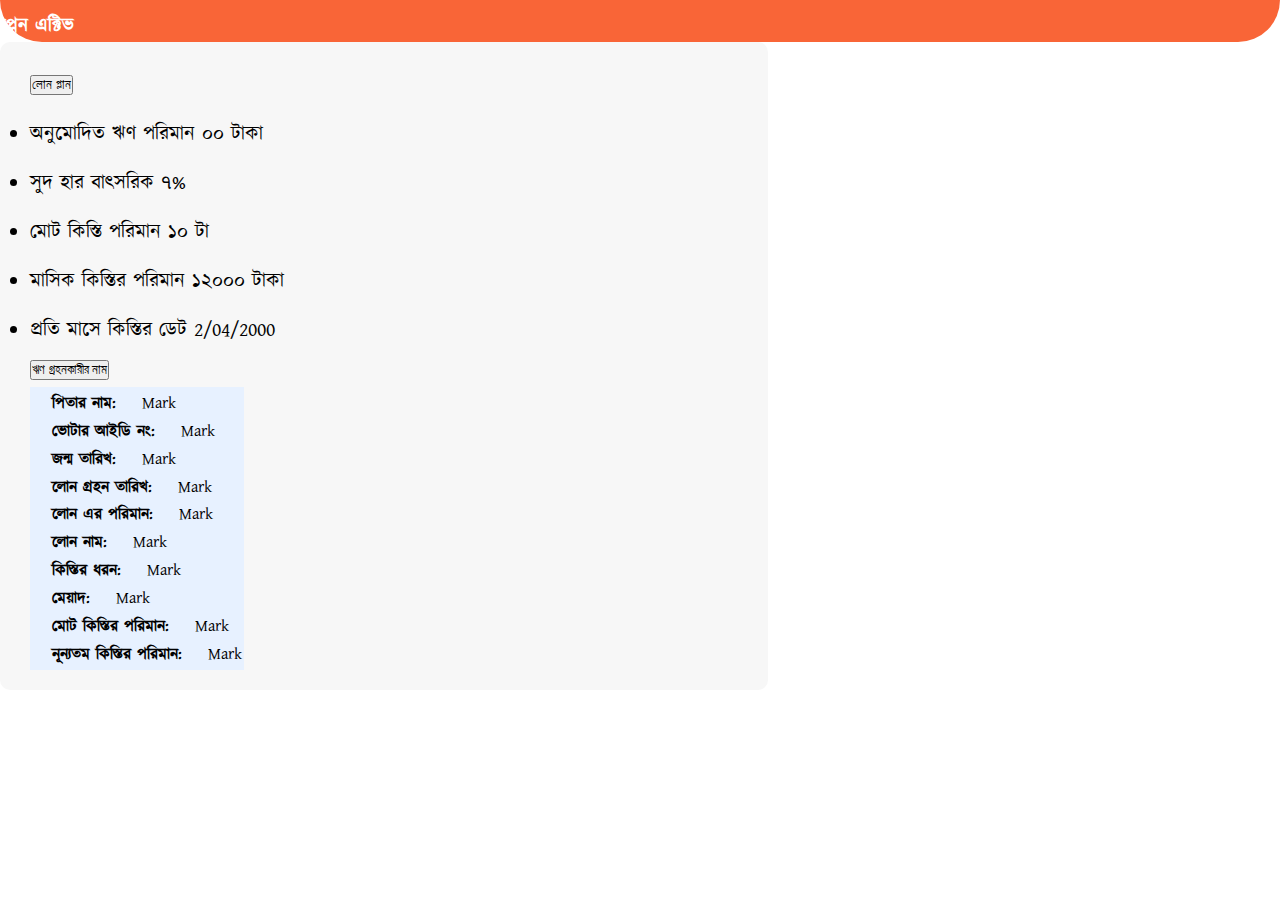
==== active-plan.html @ 70abbf38 "Add files via upload" ====
<!doctype html>
<html lang="en">
  <head>
    <!-- Required meta tags -->
    <meta charset="utf-8">
    <meta name="viewport" content="width=device-width, initial-scale=1">

    <!-- Bootstrap CSS -->
    <link href="https://cdn.jsdelivr.net/npm/bootstrap@5.0.2/dist/css/bootstrap.min.css" rel="stylesheet" integrity="sha384-EVSTQN3/azprG1Anm3QDgpJLIm9Nao0Yz1ztcQTwFspd3yD65VohhpuuCOmLASjC" crossorigin="anonymous">
    <!--font-awesome link-->
    <link rel="stylesheet" href="https://stackpath.bootstrapcdn.com/font-awesome/4.7.0/css/font-awesome.min.css">
    <!-- custom css link -->
    <link rel="stylesheet" href="step1.css">

    <title>প্লেন এক্টিভ</title>
  </head>
  <body>
    <header>
        <div class="container header-box">
            <div class="row">
                <div class="col-12 text-center">
                    <h3>প্লেন এক্টিভ</h3>
                </div>
            </div>
        </div>
    </header>
    
    <section id="step">
        <div class="container step-head py-5">
            <div class="row">
                <div class="col-12 d-flex justify-content-center">
                    <div class="step-card">
                      <div class="accordion" id="accordionExample">
                        <div class="accordion-item ">
                          <h2 class="accordion-header " id="headingOne">
                            <button class="accordion-button fs-4" type="button" data-bs-toggle="collapse" data-bs-target="#collapseOne" aria-expanded="true" aria-controls="collapseOne">
                              লোন প্লান
                            </button>
                          </h2>
                          <div id="collapseOne" class="accordion-collapse collapse show " aria-labelledby="headingOne" data-bs-parent="#accordionExample">
                            <div class="accordion-body">
                              <ul class="ps-4">
                                <li>অনু‌মোদিত ঋণ প‌রিমান ০০ টাকা</li>
                                <li>সুদ হার বাৎস‌রিক ৭%</li>
                                <li>মোট কি‌স্তি প‌রিমান ১০ টা</li>
                                <li>মা‌সিক কি‌স্তির প‌রিমান ১২০০০ টাকা</li>
                                <li>প্রতি মা‌সে কি‌স্তির ডেট 2/04/2000</li>
                              </ul>
                            </div>
                          </div>
                        </div>
                        <div class="accordion-item">
                          <h2 class="accordion-header" id="headingTwo">
                            <button class="accordion-button collapsed fs-4" type="button" data-bs-toggle="collapse" data-bs-target="#collapseTwo" aria-expanded="false" aria-controls="collapseTwo">
                              ঋণ গ্রহনকারীর নাম
                            </button>
                          </h2>
                          <div id="collapseTwo" class="accordion-collapse collapse" aria-labelledby="headingTwo" data-bs-parent="#accordionExample">
                            <div class="accordion-body">
                              <table class="table ">
                                
                                <tbody>
                                  <tr>
                                    <th scope="row">পিতার নাম:</th>
                                    <td>Mark</td>
                                    
                                  </tr>
                                  <tr>
                                    <th scope="row">ভোটার আই‌ডি নং:</th>
                                    <td>Mark</td>
                                    
                                  </tr>
                                  <tr>
                                    <th scope="row">জন্ম তা‌রিখ:</th>
                                    <td>Mark</td>
                                    
                                  </tr>
                                  <tr>
                                    <th scope="row">‌লোন গ্রহন তা‌রিখ:</th>
                                    <td>Mark</td>
                                    
                                  </tr>
                                  <tr>
                                    <th scope="row">‌লোন এর প‌রিমান:</th>
                                    <td>Mark</td>
                                    
                                  </tr>
                                  <tr>
                                    <th scope="row">
                                      ‌লোন নাম:</th>
                                    <td>Mark</td>
                                    
                                  </tr>
                                  <tr>
                                    <th scope="row">
                                      কি‌স্তির ধরন:</th>
                                    <td>Mark</td>
                                    
                                  </tr>
                                  <tr>
                                    <th scope="row">
                                      মেয়াদ:</th>
                                    <td>Mark</td>
                                    
                                  </tr>
                                  <tr>
                                    <th scope="row">মোট কি‌স্তির প‌রিমান:</th>
                                    <td>Mark</td>
                                    
                                  </tr>
                                  <tr>
                                    <th scope="row">নূন‌্যতম ‌কি‌স্তির প‌রিমান:</th>
                                    <td>Mark</td>
                                    
                                  </tr>
                                  
                                </tbody>
                              </table>
                            </div>
                          </div>
                        </div>
                        
                      </div>

                    </div>
                </div>
            </div>
        </div>
    </section>

    <!-- Optional JavaScript; choose one of the two! -->

    <!-- Option 1: Bootstrap Bundle with Popper -->
    <script src="https://cdn.jsdelivr.net/npm/bootstrap@5.0.2/dist/js/bootstrap.bundle.min.js" integrity="sha384-MrcW6ZMFYlzcLA8Nl+NtUVF0sA7MsXsP1UyJoMp4YLEuNSfAP+JcXn/tWtIaxVXM" crossorigin="anonymous"></script>
  </body>
</html>
---- step1.css ----
*{
    margin: 0;
    padding: 0;
    box-sizing: border-box;
}
@font-face{
    font-family: 'Kalpurush';
    src: url(fonts/Kalpurush.ttf);
}
body{
    font-family: 'kalpurush';
}
p{
    margin: 0%;
}
a{
    text-decoration:none;
}
ul{
    padding: 0%;
}
.header-box{
    background: #F96537;
    padding: 10px 0 0 0;
    border-bottom-left-radius: 50px;
    border-bottom-right-radius: 50px;
}
.header-box h3{
    color: #fff;
}

.step-card{
    width: 60%;
    background:rgb(247, 247, 247); 
    padding: 20px 30px;
    border-radius: 10px;
}
@media (max-width: 991.98px) {

    .step-card{
        width: 100%;
         
    }
 }

.pro-img img{
    max-width: 120px;
}
.step-parr p{
    font-size: 20px;
}
th,tr,td{
    border: none;
}
.nid-img{
    display: flex;
    justify-content: space-between;
    flex-wrap: wrap;
}
.front-img img,
.back-img img{
    max-width: 350px;
    max-height: 220px;
}
.cash{
    display: flex;
    justify-content:center;
}
.balance h3{
    font-size: 22px;
}
.pay-img{
    border-bottom: 3px solid #E20F6B;
}
.bkash-bg{
    background: #E20F6B;
}
.nagad-bg{
    background-image: linear-gradient(to right, #e51017, #e83a11, #eb520d, #ed670c, #ee7910, #ee7910, #ee7910, #ee7910, #ed670c, #eb520d, #e83a11, #e51017);
}
.roket{
    background: #8A288F;
}
.roket-img{
    border-bottom: 3px solid #8A288F
}
.accordion-body li{
    margin-top: 16px;
    font-size: 20px;
    
}
.accordion-body th{
    display: inline-block;
   padding-left: 20px; 

  
}
.accordion-body td{
   display: inline-block;
   padding-left: 20px; 
}
.accordion-body table{
  background: #E7F1FF;
}
.accordion-body tr{
  display: block;
  border: bottom 1px solid #fff;
}






























/* 














#user_id{
    width: 100%;
    margin:auto 0 ;
}
.user-container{
    background: #F96537;
    padding: 10px 150px;
    margin-top: 5px;
    border-bottom-left-radius: 50px ;
    border-bottom-right-radius: 50px ;
    
}
.profile{
    display: flex;
    align-items: center;
}
.profile-img{
    border-radius: 100%;
    max-width: 120px;
    max-height: 120px;
}
.profile-img a img{
   width: 120px;
    max-height: 120px;
    border-radius: 100%;
    border: 4px solid #fff;
}
.profile-text{
    margin-left: 20px;
    color: #fff;
}
.admin{
    font-size: small;
}
.b-box{
    display: flex;
    justify-content: flex-end;
}
.balance-box{
    width: 120px;
    height: 120px;
    border-radius: 100%;
    background:#fff;
    display: flex;
    justify-content: center;
    align-items: center;
}
.price{
    font-weight: bold;
    font-size: 20px;
}


/*************************
    option section CSS
 *************************/



 /*  
 #option{
     padding-top: 50px;
 }
 .option{
     padding: 0 150px;
 }
 .option-box{
     text-align: center;
 }
 .option-box img{
     width: 100px;
     margin-bottom: 10px;
 }
 .option-box a{
     color: #000;
     font-weight: 700;
     transition: all 0.2s ease;

 }
 .option-box a:hover{
     color: #F96537;
     transition: all 0.2s ease;
 }

 
 /* owl carousl css */

 /*
 .item img{
     width: 100%;
     max-height: 450px;
 }
 .owl-theme .owl-nav {
    display: none;
}
 .owl-theme .owl-dots {
    position: absolute;
    bottom: 10px;
    left: 32px;
}
.owl-theme .owl-dots .owl-dot.active span, .owl-theme .owl-dots .owl-dot:hover span {
    background: #F96537;
}
.footer{
    padding: 0 150px;
    background: #F96537;
    border-top-left-radius: 50px;
    border-top-right-radius: 50px;
}
.footer a{
    display: inline-block;
}
.footer img{
    width: 50px;
}
.social{
    margin-top: 30px;
    text-align: center;
}
.social ul li{
    display: inline-block;
}
.social ul li a:hover {
    color: rgba(252, 252, 252, 0.642) !important;
    transition: all .2s ease;
}
.social ul li a:hover i {
    transition: all .2s ease;
}
.social ul li a{
    color: #fff !important;
    font-size: 20px;
    display: inline-block;
    text-align: center;
    margin-right: 24px;
}
.social ul li a i{
    transition: all .4s ease;
    display: inline-block;
}

*/
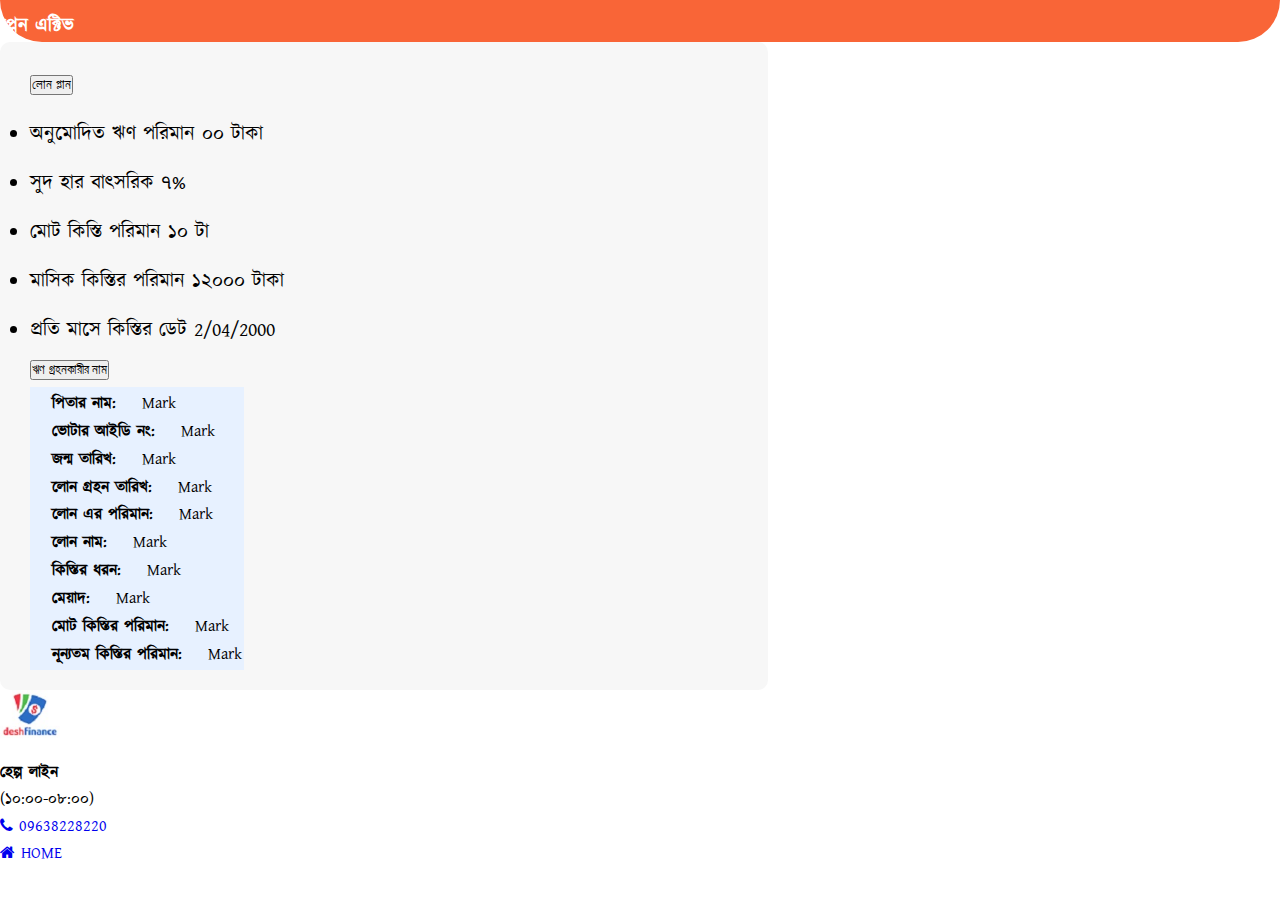
==== commit ba5af90e: "Add files via upload" ====
--- a/active-plan.html
+++ b/active-plan.html
@@ -16,7 +16,7 @@
   </head>
   <body>
     <header>
-        <div class="container header-box">
+        <div class="container header-box bg-danger">
             <div class="row">
                 <div class="col-12 text-center">
                     <h3>প্লেন এক্টিভ</h3>
@@ -127,6 +127,29 @@
             </div>
         </div>
     </section>
+    <footer id="footer text-white">
+      <div class="container-lg footer bg-danger py-3 rounded-top">
+          <div class="row">
+              <div class="col-3 d-flex align-items-center">
+                  <a href="#" class="ps-3 w-25"><img src="img/dash_logo.jpg" alt=""></a>
+              </div>
+              <div class="col-5">
+                <div class="social">
+                  <div class="help text-white">
+                    <h4 class="d-inline">হেল্প লাইন</h4>
+                    <p class="d-inline">(১০:০০-০৮:০০)</p>
+                  </div>
+                  <div class="phone text-white mt-2">
+                    <a href="tel:09638228220" class="text-white border-white"><i class="fa fa-phone"></i> 09638228220</a>
+                  </div>
+                </div>
+              </div>
+              <div class="col-4 d-flex align-items-center log-out">
+                <a href="index.html" class="btn text-white"><i class="fa fa-home" aria-hidden="true"></i> HOME</a>
+              </div>
+          </div>
+      </div>
+  </footer>
 
     <!-- Optional JavaScript; choose one of the two! -->
 
--- a/step1.css
+++ b/step1.css
@@ -105,6 +105,11 @@
 .accordion-body tr{
   display: block;
   border: bottom 1px solid #fff;
+}
+
+/* footer */
+.footer img{
+    width: 60px;
 }
 
 
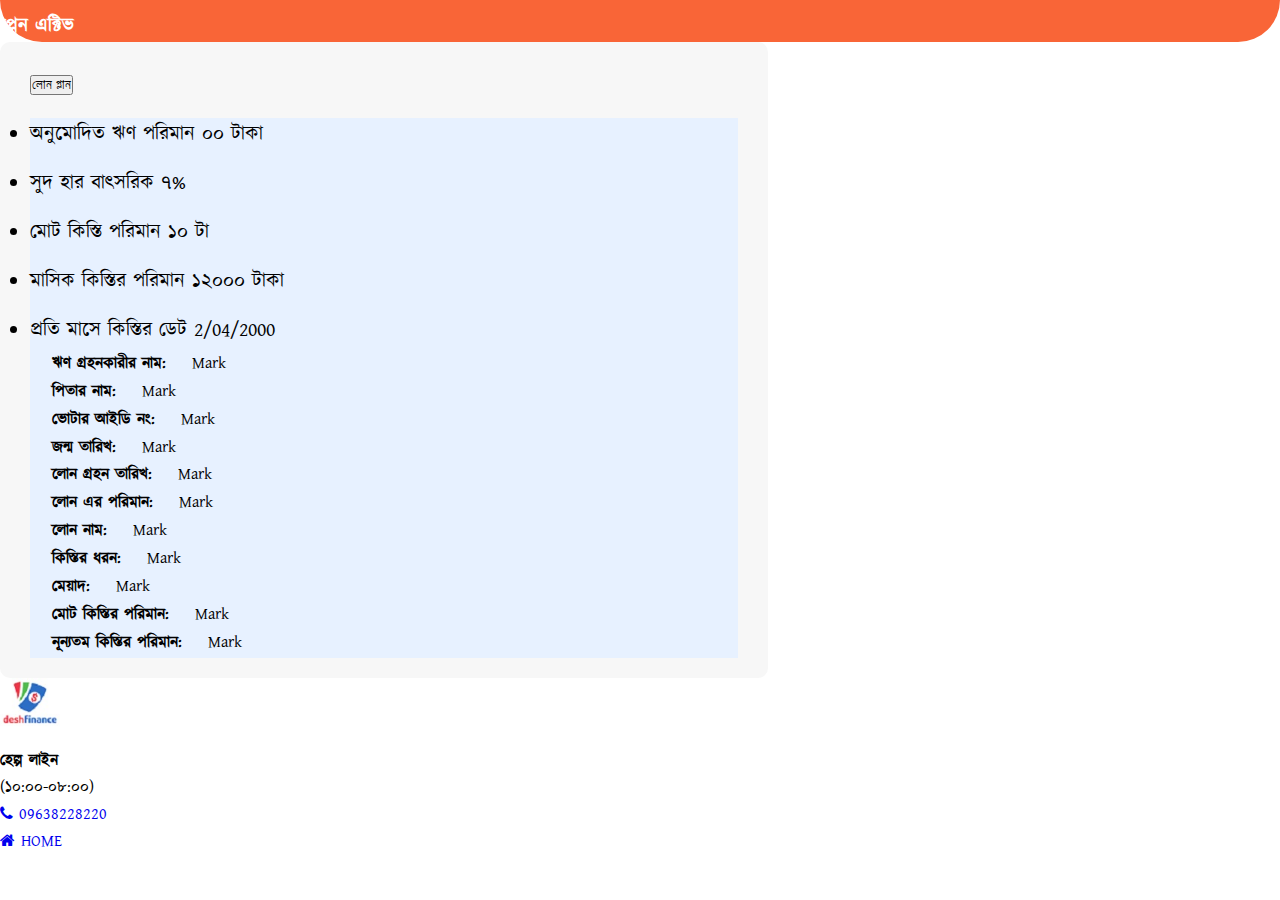
==== commit d6e4ae36: "Add files via upload" ====
--- a/active-plan.html
+++ b/active-plan.html
@@ -46,20 +46,14 @@
                                 <li>মা‌সিক কি‌স্তির প‌রিমান ১২০০০ টাকা</li>
                                 <li>প্রতি মা‌সে কি‌স্তির ডেট 2/04/2000</li>
                               </ul>
-                            </div>
-                          </div>
-                        </div>
-                        <div class="accordion-item">
-                          <h2 class="accordion-header" id="headingTwo">
-                            <button class="accordion-button collapsed fs-4" type="button" data-bs-toggle="collapse" data-bs-target="#collapseTwo" aria-expanded="false" aria-controls="collapseTwo">
-                              ঋণ গ্রহনকারীর নাম
-                            </button>
-                          </h2>
-                          <div id="collapseTwo" class="accordion-collapse collapse" aria-labelledby="headingTwo" data-bs-parent="#accordionExample">
-                            <div class="accordion-body">
                               <table class="table ">
                                 
                                 <tbody>
+                                  <tr>
+                                    <th scope="row">ঋণ গ্রহনকারীর নাম:</th>
+                                    <td>Mark</td>
+                                    
+                                  </tr>
                                   <tr>
                                     <th scope="row">পিতার নাম:</th>
                                     <td>Mark</td>
@@ -120,6 +114,7 @@
                           </div>
                         </div>
                         
+                        
                       </div>
 
                     </div>
--- a/step1.css
+++ b/step1.css
@@ -99,7 +99,7 @@
    display: inline-block;
    padding-left: 20px; 
 }
-.accordion-body table{
+.accordion-body {
   background: #E7F1FF;
 }
 .accordion-body tr{
